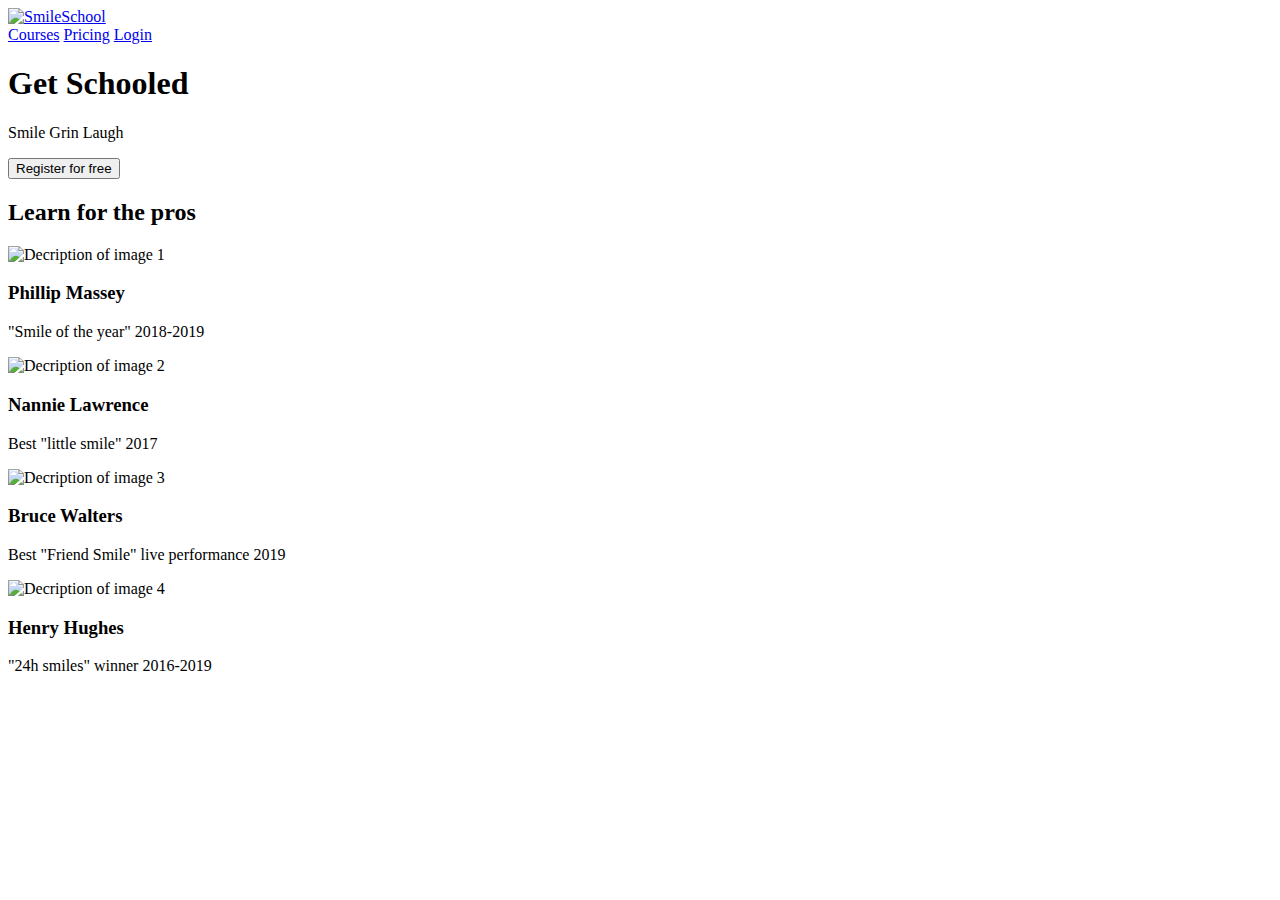
==== html_advanced/index.html @ 6e32a27c "sections added" ====
<!DOCTYPE html>
<html lang="en">
<head>
    <meta charset="UTF-8">
    <meta name="viewport" content="width=device-width, initial-scale=1.0">
</head>
<body>
    <header>
        <!-- Logo with link -->
        <a href="#">
            <img src="logo.png" alt="SmileSchool">
        </a>
        
        <!-- Navigation links -->
        <nav>
            <a href="#link1">Courses</a>
            <a href="#link2">Pricing</a>
            <a href="#link3">Login</a>
        </nav>
    </header>

    <main>
        <!-- Section with two blocks -->
        <section>
            <!-- First block-->
            <div>
                <h1>Get Schooled</h1>
                <p>Smile Grin Laugh</p>
                <button>Register for free</button>
            </div>

            <div>
                <!--Second block-->
                <h2>Learn for the pros</h2>
                <div>
                    <!--Block one-->
                    <div>
                        <img src="image1.png" alt="Decription of image 1">
                        <h3>Phillip Massey</h3>
                        <p>"Smile of the year" 2018-2019</p>
                    </div>

                    <div>
                        <img src="image2.png" alt="Decription of image 2">
                        <h3>Nannie Lawrence</h3>
                        <p>Best "little smile" 2017</p>
                    </div>

                    <div>
                        <img src="image3.png" alt="Decription of image 3">
                        <h3>Bruce Walters</h3>
                        <p>Best "Friend Smile" live performance 2019</p>
                    </div>

                    <div>
                        <img src="image4.png" alt="Decription of image 4">
                        <h3>Henry Hughes</h3>
                        <p>"24h smiles" winner 2016-2019</p>
                    </div>
                </div>
            </div>

        </section>

    </main>
</body>
</html>
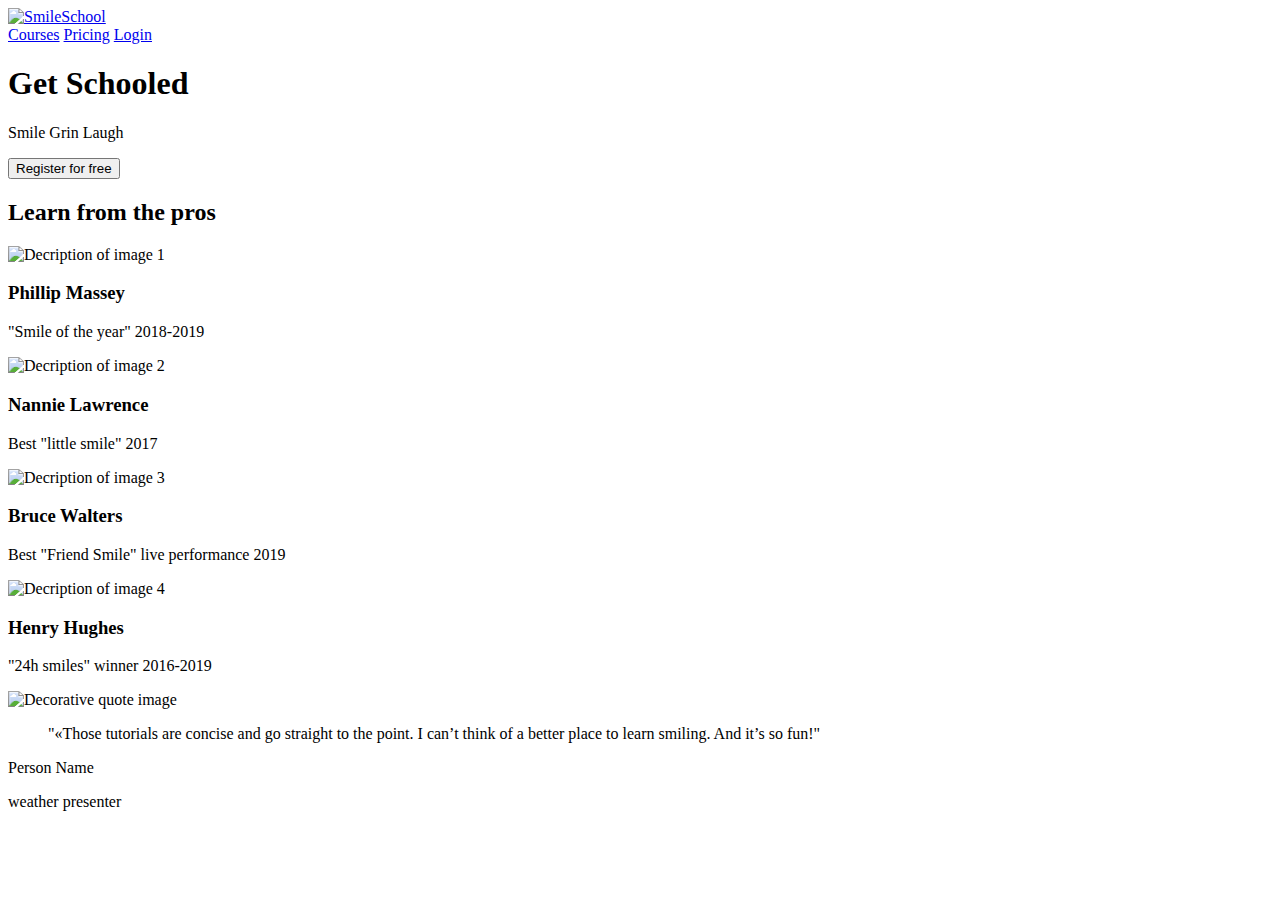
==== commit 3267599f: "added quote section" ====
--- a/html_advanced/index.html
+++ b/html_advanced/index.html
@@ -31,7 +31,7 @@
 
             <div>
                 <!--Second block-->
-                <h2>Learn for the pros</h2>
+                <h2>Learn from the pros</h2>
                 <div>
                     <!--Block one-->
                     <div>
@@ -39,19 +39,19 @@
                         <h3>Phillip Massey</h3>
                         <p>"Smile of the year" 2018-2019</p>
                     </div>
-
+                    <!--Block two-->
                     <div>
                         <img src="image2.png" alt="Decription of image 2">
                         <h3>Nannie Lawrence</h3>
                         <p>Best "little smile" 2017</p>
                     </div>
-
+                    <!--Block three-->
                     <div>
                         <img src="image3.png" alt="Decription of image 3">
                         <h3>Bruce Walters</h3>
                         <p>Best "Friend Smile" live performance 2019</p>
                     </div>
-
+                    <!--Block four-->
                     <div>
                         <img src="image4.png" alt="Decription of image 4">
                         <h3>Henry Hughes</h3>
@@ -62,6 +62,23 @@
 
         </section>
 
+        <!--Quote section-->
+        <section>
+            <div>
+                <!--Image from the quote-->
+                <img src="quote-image.png" alt="Decorative quote image">
+
+                <!--Quote content-->
+                <div>
+                    <blockquote>
+                        "«Those tutorials are concise and go straight to the point. I can’t think of a better place to learn smiling. And it’s so fun!"
+                    </blockquote>
+                    <p>Person Name</p>
+                    <p>weather presenter</p>
+                </div>
+            </div>
+        </section>
+
     </main>
 </body>
 </html>
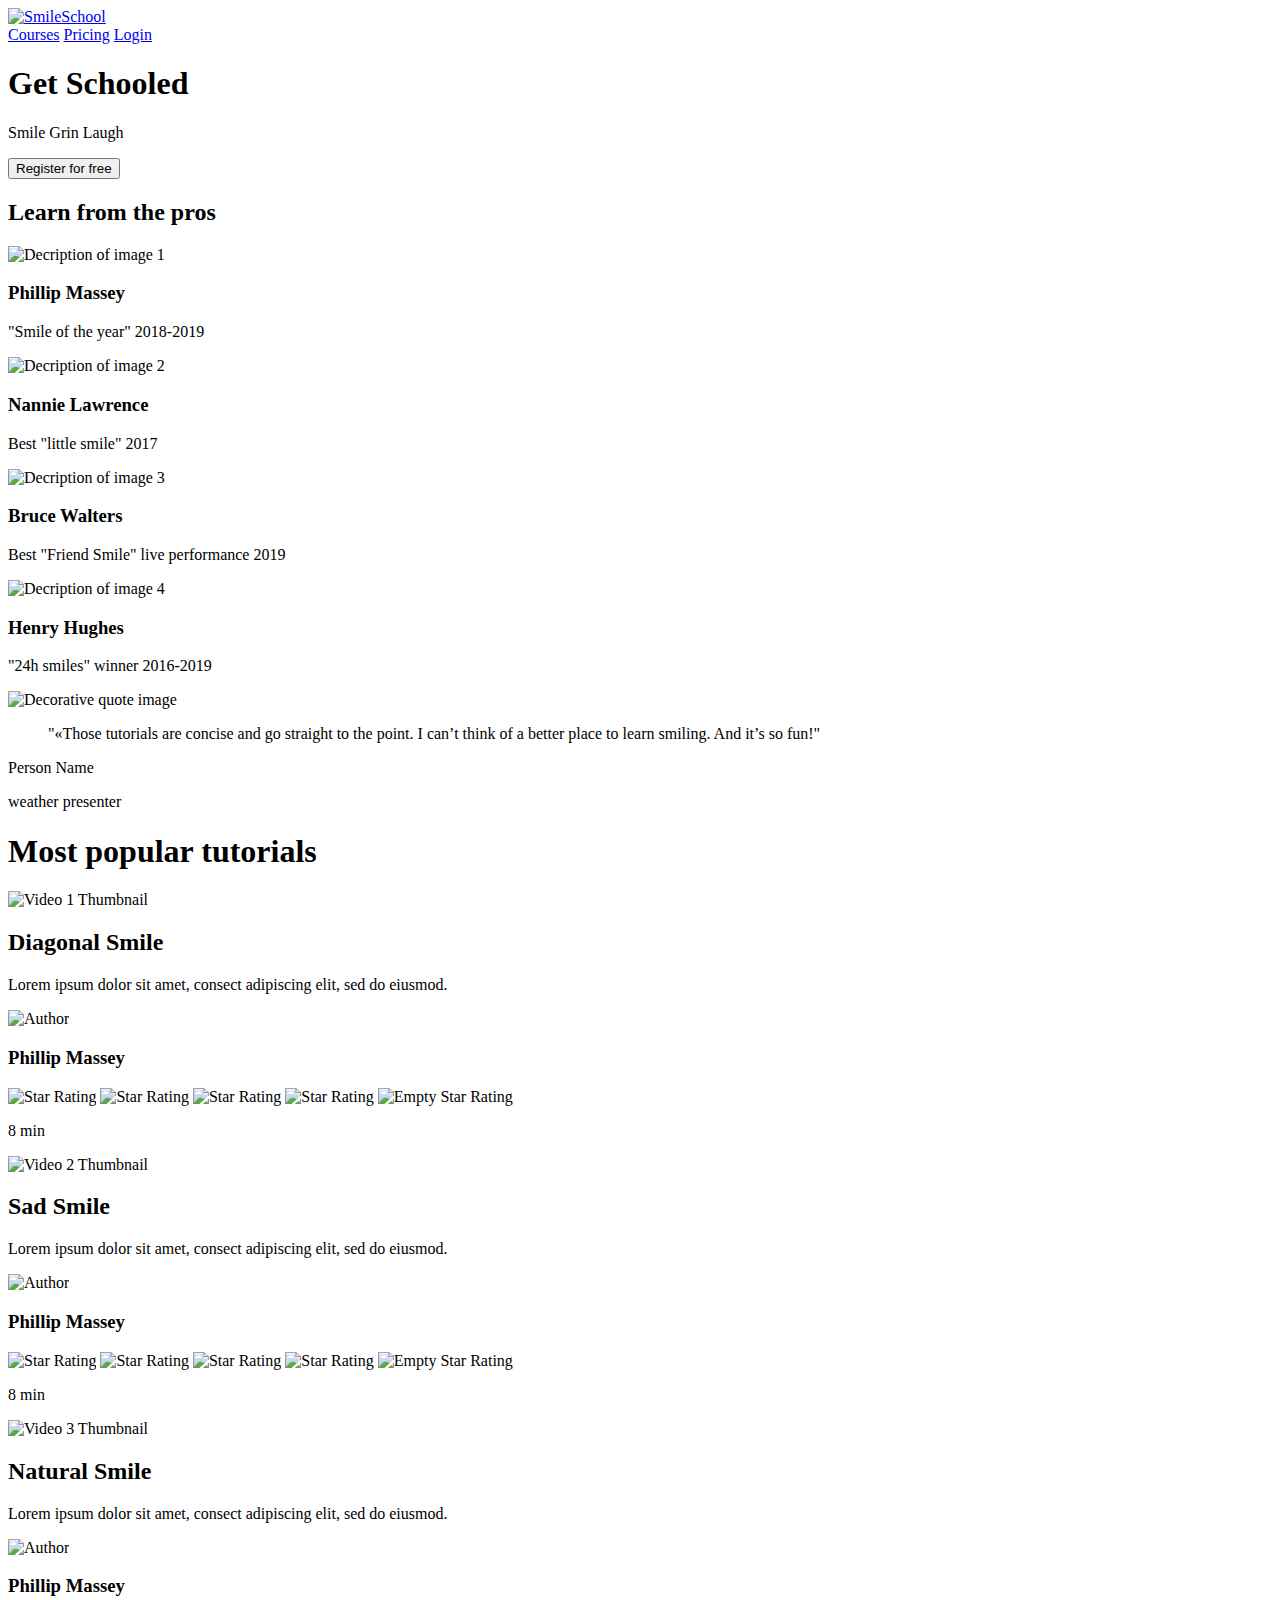
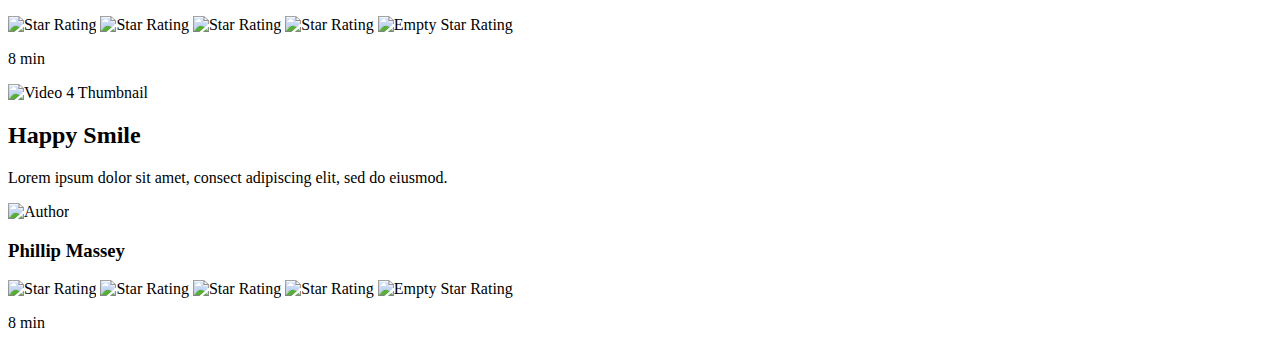
==== commit 76171ea4: "added video section" ====
--- a/html_advanced/index.html
+++ b/html_advanced/index.html
@@ -79,6 +79,117 @@
             </div>
         </section>
 
+        <!--Videos section-->
+        <section>
+            <h1>Most popular tutorials</h1>
+            <div>
+                <!--Video blocks-->
+                <!--Video 1-->
+                <div>
+                    <img src="video1-thumbnail.png" alt="Video 1 Thumbnail">
+                    <h2>Diagonal Smile</h2>
+                    <p>Lorem ipsum dolor sit amet, consect adipiscing elit, sed do eiusmod.</p>
+
+                    <!--Author infos-->
+                    <div>
+                        <img src="author1.png" alt="Author">
+                        <h3>Phillip Massey</h3>
+                    </div>
+
+                    <!--Ratings-->
+                    <div>
+                        <div>
+                            <img src="star.png" alt="Star Rating">
+                            <img src="star.png" alt="Star Rating">
+                            <img src="star.png" alt="Star Rating">
+                            <img src="star.png" alt="Star Rating">
+                            <img src="star-empty.png" alt="Empty Star Rating">
+                        </div>
+                        <p>8 min</p>
+                    </div>
+
+                </div>
+
+                <!--Video 2-->
+                <div>
+                    <img src="video2-thumbnail.png" alt="Video 2 Thumbnail">
+                    <h2>Sad Smile</h2>
+                    <p>Lorem ipsum dolor sit amet, consect adipiscing elit, sed do eiusmod.</p>
+
+                    <!--Author infos-->
+                    <div>
+                        <img src="author1.png" alt="Author">
+                        <h3>Phillip Massey</h3>
+                    </div>
+
+                    <!--Ratings-->
+                    <div>
+                        <div>
+                            <img src="star.png" alt="Star Rating">
+                            <img src="star.png" alt="Star Rating">
+                            <img src="star.png" alt="Star Rating">
+                            <img src="star.png" alt="Star Rating">
+                            <img src="star-empty.png" alt="Empty Star Rating">
+                        </div>
+                        <p>8 min</p>
+                    </div>
+
+                </div>
+
+                <!--Video 3-->
+                <div>
+                    <img src="video3-thumbnail.png" alt="Video 3 Thumbnail">
+                    <h2>Natural Smile</h2>
+                    <p>Lorem ipsum dolor sit amet, consect adipiscing elit, sed do eiusmod.</p>
+
+                    <!--Author infos-->
+                    <div>
+                        <img src="author1.png" alt="Author">
+                        <h3>Phillip Massey</h3>
+                    </div>
+
+                    <!--Ratings-->
+                    <div>
+                        <div>
+                            <img src="star.png" alt="Star Rating">
+                            <img src="star.png" alt="Star Rating">
+                            <img src="star.png" alt="Star Rating">
+                            <img src="star.png" alt="Star Rating">
+                            <img src="star-empty.png" alt="Empty Star Rating">
+                        </div>
+                        <p>8 min</p>
+                    </div>
+
+                    <!--Video 4-->
+                    <div>
+                        <img src="video4-thumbnail.png" alt="Video 4 Thumbnail">
+                        <h2>Happy Smile</h2>
+                        <p>Lorem ipsum dolor sit amet, consect adipiscing elit, sed do eiusmod.</p>
+    
+                        <!--Author infos-->
+                        <div>
+                            <img src="author1.png" alt="Author">
+                            <h3>Phillip Massey</h3>
+                        </div>
+    
+                        <!--Ratings-->
+                        <div>
+                            <div>
+                                <img src="star.png" alt="Star Rating">
+                                <img src="star.png" alt="Star Rating">
+                                <img src="star.png" alt="Star Rating">
+                                <img src="star.png" alt="Star Rating">
+                                <img src="star-empty.png" alt="Empty Star Rating">
+                            </div>
+                            <p>8 min</p>
+                        </div>
+    
+                    </div>
+
+                </div>
+            </div>
+        </section>
+
     </main>
 </body>
 </html>
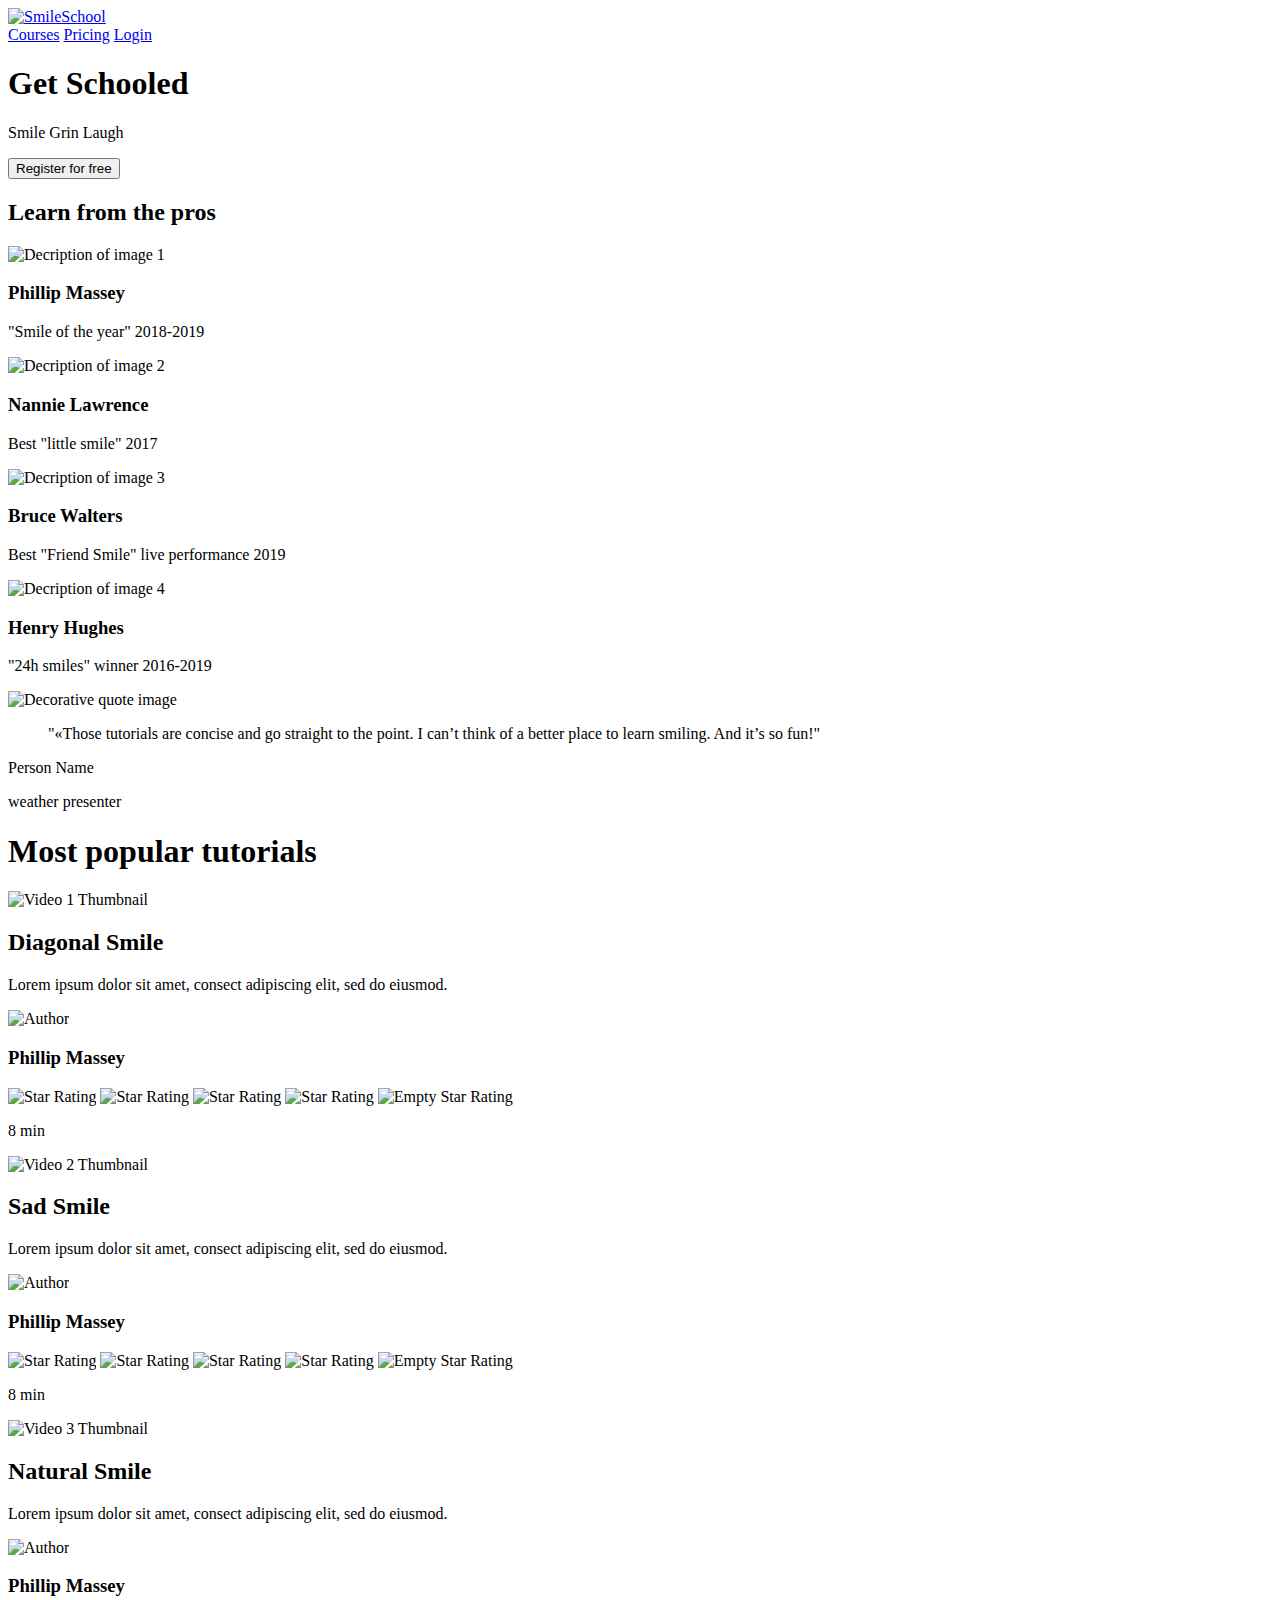
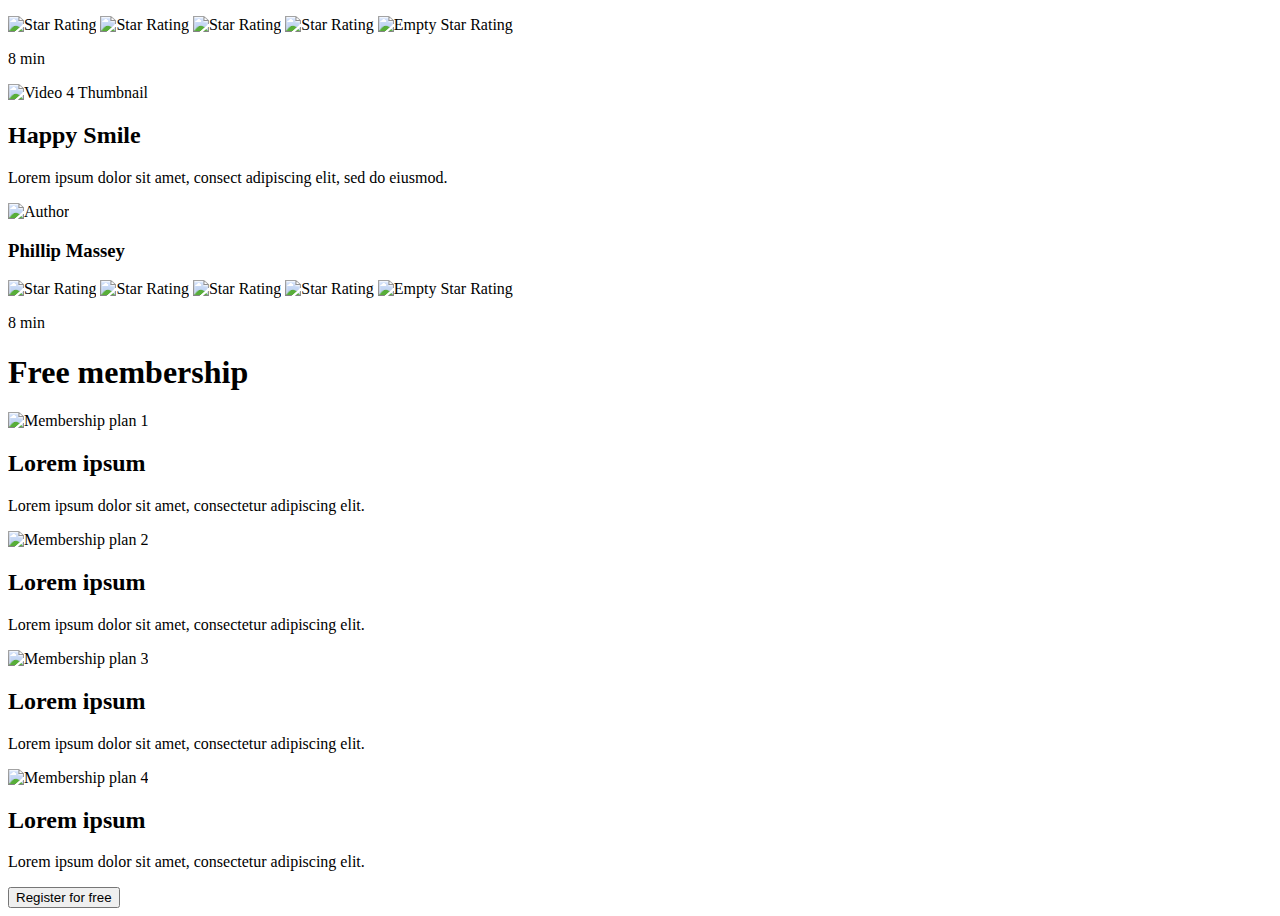
==== commit ceff23b0: "membership section added" ====
--- a/html_advanced/index.html
+++ b/html_advanced/index.html
@@ -190,6 +190,41 @@
             </div>
         </section>
 
+        <!--Membership section-->
+        <section>
+            <h1>Free membership</h1>
+            <div>
+                <!-- Membership block 1-->
+                <div>
+                    <img src="membership1.png" alt="Membership plan 1">
+                    <h2>Lorem ipsum</h2>
+                    <p>Lorem ipsum dolor sit amet, consectetur adipiscing elit.</p>
+                </div>
+
+                <!-- Membership block 2-->
+                <div>
+                    <img src="membership2.png" alt="Membership plan 2">
+                    <h2>Lorem ipsum</h2>
+                    <p>Lorem ipsum dolor sit amet, consectetur adipiscing elit.</p>
+                </div>
+
+                <!-- Membership block 1-->
+                <div>
+                    <img src="membership3.png" alt="Membership plan 3">
+                    <h2>Lorem ipsum</h2>
+                    <p>Lorem ipsum dolor sit amet, consectetur adipiscing elit.</p>
+                </div>
+
+                <!-- Membership block 1-->
+                <div>
+                    <img src="membership4.png" alt="Membership plan 4">
+                    <h2>Lorem ipsum</h2>
+                    <p>Lorem ipsum dolor sit amet, consectetur adipiscing elit.</p>
+                </div>
+                <button>Register for free</button>
+            </div>
+        </section>
+
     </main>
 </body>
 </html>
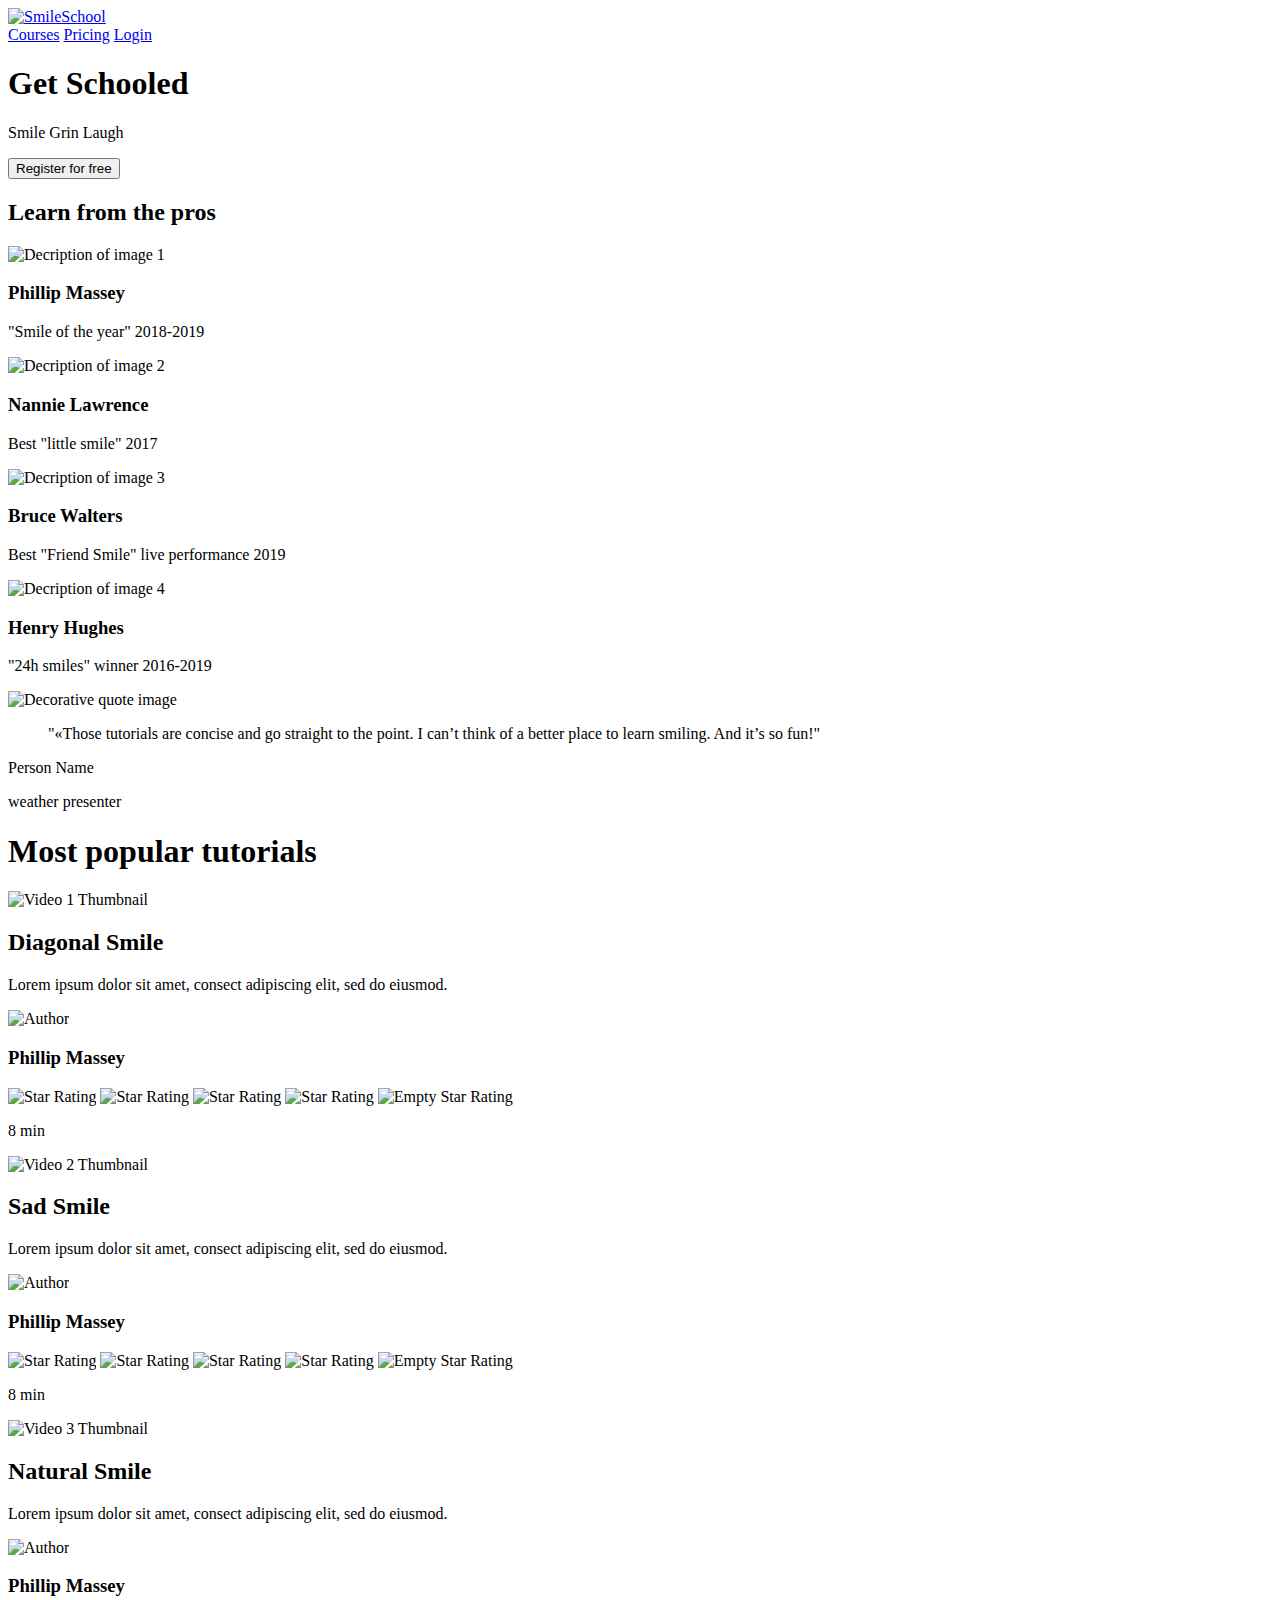
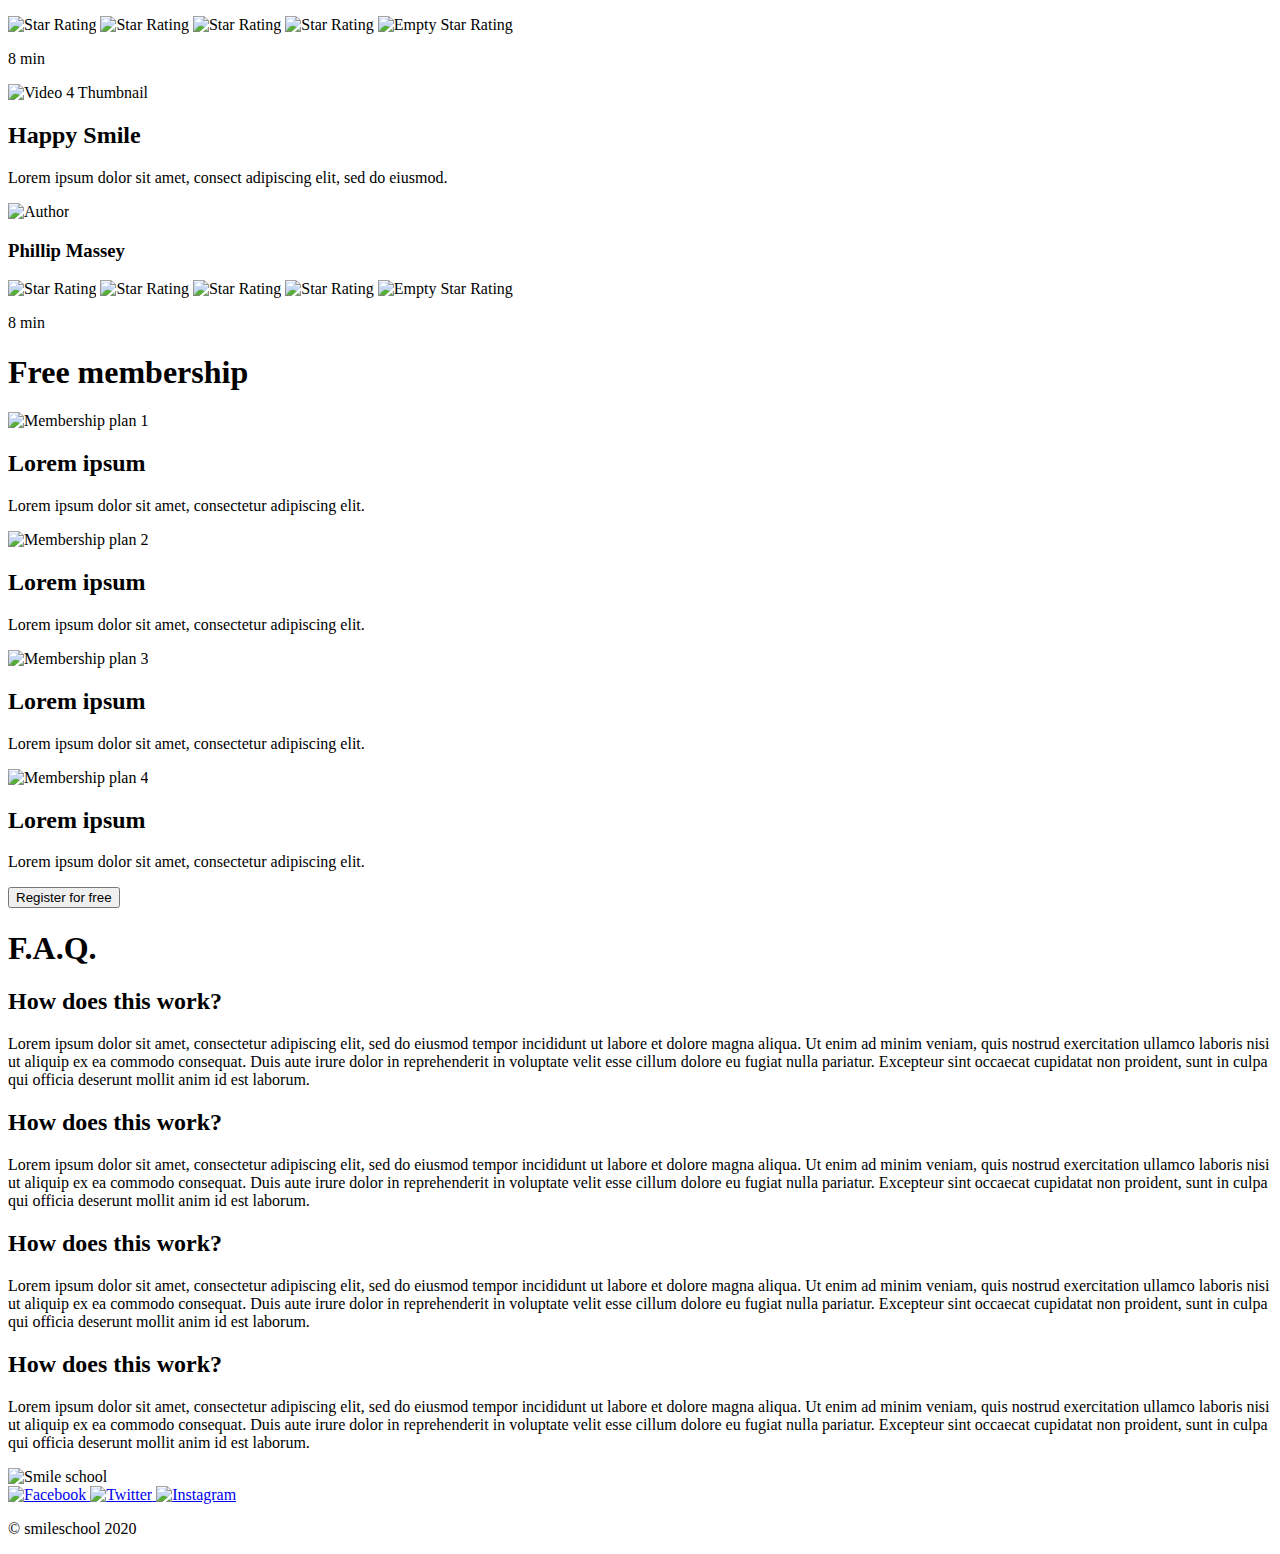
==== commit 85ecb532: "FAQ and footer added" ====
--- a/html_advanced/index.html
+++ b/html_advanced/index.html
@@ -225,6 +225,69 @@
             </div>
         </section>
 
+        <!-- FAQ Section-->
+        <section>
+            <h1>F.A.Q.</h1>
+            <div>
+                <!-- Row block 1-->
+                <div>
+                    <!-- FAQ item 1-->
+                    <div>
+                        <h2>How does this work?</h2>
+                        <p>Lorem ipsum dolor sit amet, consectetur adipiscing elit, sed do eiusmod tempor incididunt ut labore et dolore magna aliqua. Ut enim ad minim veniam, quis nostrud exercitation ullamco laboris nisi ut aliquip ex ea commodo consequat. Duis aute irure dolor in reprehenderit in voluptate velit esse cillum dolore eu fugiat nulla pariatur. Excepteur sint occaecat cupidatat non proident, sunt in culpa qui officia deserunt mollit anim id est laborum.</p>
+                    </div>
+                    <!-- FAQ item 2-->
+                    <div>
+                        <h2>How does this work?</h2>
+                        <p>Lorem ipsum dolor sit amet, consectetur adipiscing elit, sed do eiusmod tempor incididunt ut labore et dolore magna aliqua. Ut enim ad minim veniam, quis nostrud exercitation ullamco laboris nisi ut aliquip ex ea commodo consequat. Duis aute irure dolor in reprehenderit in voluptate velit esse cillum dolore eu fugiat nulla pariatur. Excepteur sint occaecat cupidatat non proident, sunt in culpa qui officia deserunt mollit anim id est laborum.</p>
+                    </div>
+                </div>
+                <!-- Row block 2-->
+                <div>
+                    <!-- FAQ item 3-->
+                    <div>
+                        <h2>How does this work?</h2>
+                        <p>Lorem ipsum dolor sit amet, consectetur adipiscing elit, sed do eiusmod tempor incididunt ut labore et dolore magna aliqua. Ut enim ad minim veniam, quis nostrud exercitation ullamco laboris nisi ut aliquip ex ea commodo consequat. Duis aute irure dolor in reprehenderit in voluptate velit esse cillum dolore eu fugiat nulla pariatur. Excepteur sint occaecat cupidatat non proident, sunt in culpa qui officia deserunt mollit anim id est laborum.</p>
+                    </div>
+                    <!-- FAQ item 4-->
+                    <div>
+                        <h2>How does this work?</h2>
+                        <p>Lorem ipsum dolor sit amet, consectetur adipiscing elit, sed do eiusmod tempor incididunt ut labore et dolore magna aliqua. Ut enim ad minim veniam, quis nostrud exercitation ullamco laboris nisi ut aliquip ex ea commodo consequat. Duis aute irure dolor in reprehenderit in voluptate velit esse cillum dolore eu fugiat nulla pariatur. Excepteur sint occaecat cupidatat non proident, sunt in culpa qui officia deserunt mollit anim id est laborum.</p>
+                    </div>
+                </div>
+            </div>
+        </section>
+
     </main>
+    <!-- Footer -->
+    <footer>
+        <div>
+            <!-- Centering block -->
+            <div>
+                <!-- Footer main content -->
+                <div>
+                    <!-- Footer logo -->
+                    <img src="footer-logo.png" alt="Smile school">
+
+                    <!-- Footer links and text -->
+                    <div>
+                        <!-- Social Media Links -->
+                        <a href="#facebook">
+                            <img src="facebook-icon.png" alt="Facebook">
+                        </a>
+                        <a href="#twitter">
+                            <img src="twitter-icon.png" alt="Twitter">
+                        </a>
+                        <a href="#instagram">
+                            <img src="instagram-icon.png" alt="Instagram">
+                        </a>
+
+                        <!-- Footer Text -->
+                        <p>&copy; smileschool 2020</p>
+                    </div>
+                </div>
+            </div>
+        </div>
+    </footer>
 </body>
 </html>
